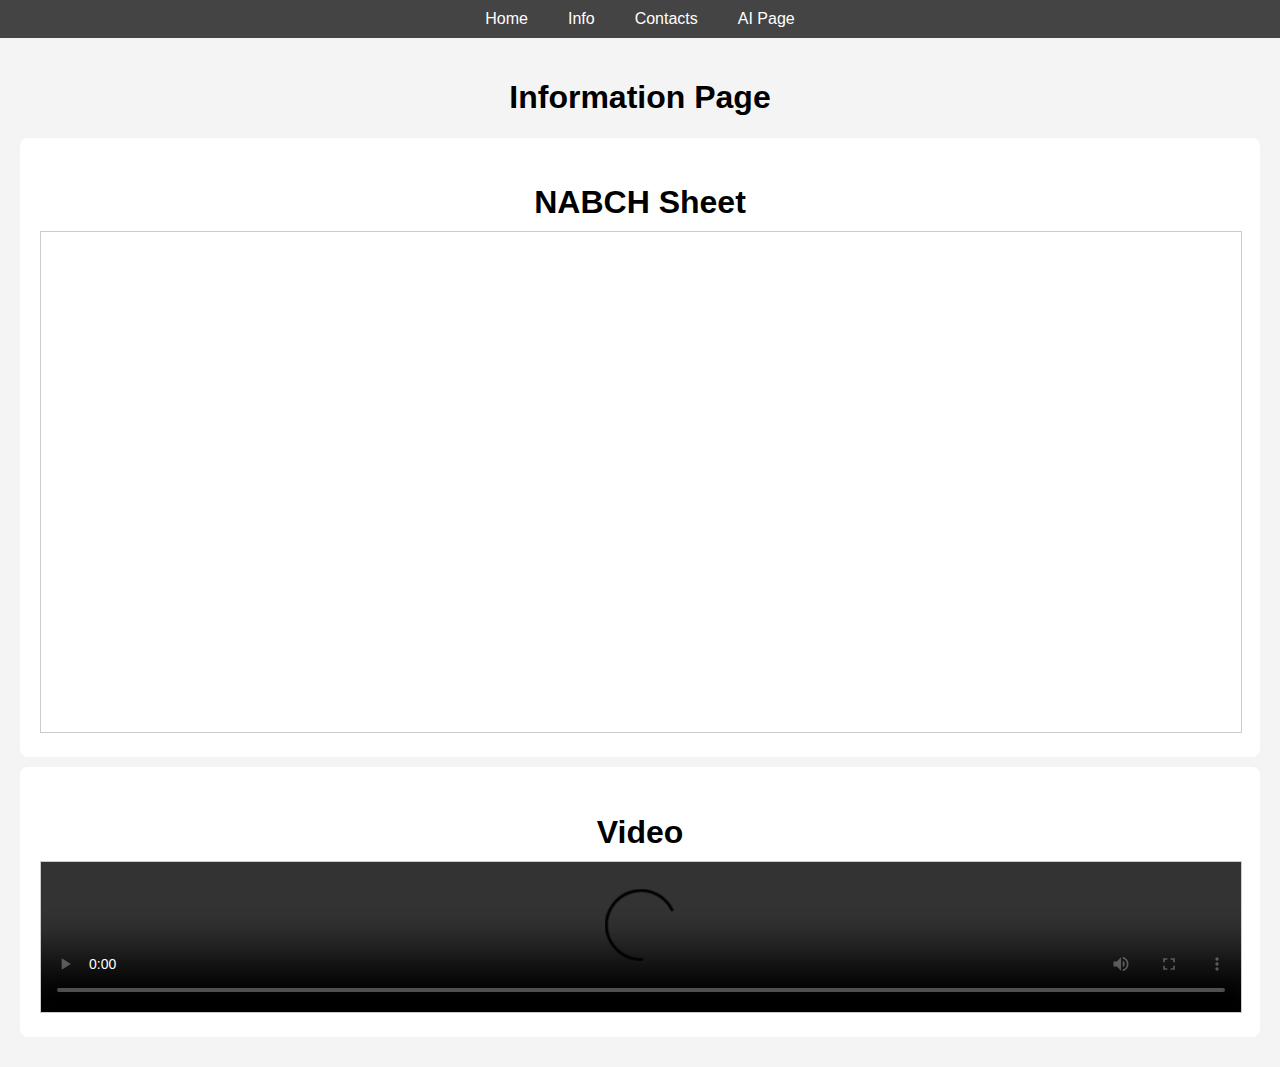
==== info.html @ f09ea289 "Add files via upload" ====
<!-- Info Page -->
<!DOCTYPE html>
<html lang="en">
<head>
    <meta charset="UTF-8">
    <meta name="viewport" content="width=device-width, initial-scale=1.0">
    <title>Info</title>
    <link rel="stylesheet" href="styles.css">
</head>
<body>
    <nav>
        <ul>
            <li><a href="index.html">Home</a></li>
            <li><a href="info.html">Info</a></li>
            <li><a href="contacts.html">Contacts</a></li>
            <li><a href="ai.html">AI Page</a></li>
        </ul>
    </nav>
    
    <main>
        <h1>Information Page</h1>
        <section>
            <h2>NABCH Sheet</h2>
            <iframe src="src/ScamGram.pdf" width="100%" height="500px"></iframe>
        </section>
        <section>
            <h2>Video</h2>
            <video width="100%" controls>
                <source src="video.mp4" type="video/mp4">
                Your browser does not support the video tag.
            </video>
        </section>
    </main>
</body>
</html>
---- styles.css ----
/* Basic styles */
body {
    font-family: Arial, sans-serif;
    margin: 0;
    padding: 0;
    background-color: #f4f4f4;
    text-align: center; /* Center-align everything by default */
}

h2 {
    font-size: 2em; /* Make the h2 headers bigger */
    margin-bottom: 10px;
}

section {
    padding: 20px;
    margin: 10px 0;
    background-color: white;
    border-radius: 8px;
}

/* Left and Right alignment for sections */
.left {
    text-align: left;
}

.right {
    text-align: right;
}

/* Header */
header {
    display: flex;
    justify-content: space-between;
    align-items: center;
    background-color: #333;
    color: white;
    padding: 10px 20px;
}

.logo img {
    height: 40px;
}

/* Dropdown menu button */
.menu-button {
    background-color: #444;
    color: white;
    border: none;
    padding: 10px 15px;
    cursor: pointer;
    font-size: 18px;
}

/* Dropdown menu styles */
.dropdown-menu {
    display: none;
    position: absolute;
    top: 50px;
    right: 20px;
    background-color: #333;
    padding: 10px;
    border-radius: 5px;
}

.dropdown-menu.show {
    display: block;
}

.dropdown-menu ul {
    list-style: none;
    padding: 0;
    margin: 0;
}

.dropdown-menu li {
    padding: 10px 0;
}

.dropdown-menu a {
    color: white;
    text-decoration: none;
    display: block;
    padding: 5px 10px;
}

/* Main content styles */
main {
    padding: 20px;
}

/* Navigation styles */
nav ul {
    list-style: none;
    padding: 0;
    background-color: #444;
    margin: 0;
    overflow: hidden;
    display: flex;
    justify-content: center;
}

nav ul li {
    padding: 10px 20px;
}

nav ul li a {
    color: white;
    text-decoration: none;
}

/* Media and video */
iframe, video {
    max-width: 100%;
    border: 1px solid #ccc;
}

#botui-app {
    max-width: 600px;
    margin: 30px auto;
    padding: 20px;
    border: 1px solid #ccc;
    background-color: #fff;
    border-radius: 5px;
    position: relative; /* Ensures the input is within the correct context */
    z-index: 1; /* Make sure it’s above other content */
}

.botui-container {
    font-family: Arial, sans-serif;
    font-size: 16px;
    z-index: 1; /* Ensures that the container isn’t being hidden */
}

.botui-message {
    z-index: 1;
}

.botui-actions-text input {
    z-index: 2;
    position: relative;  /* Make sure the text input field stays visible */
}
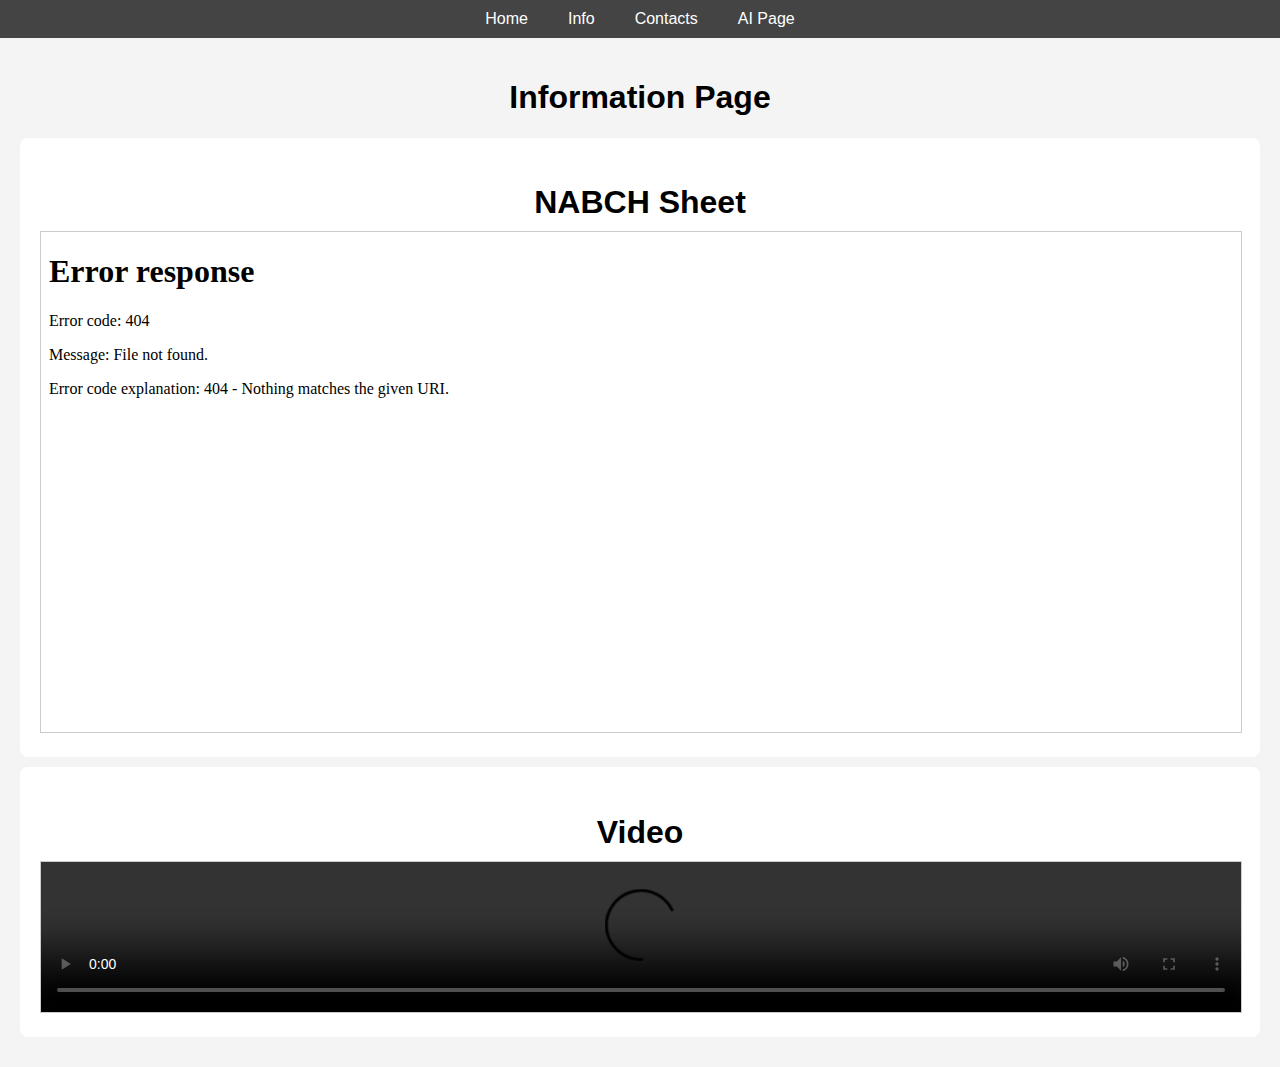
==== commit 776f0191: "Update info.html again..." ====
--- a/info.html
+++ b/info.html
@@ -21,7 +21,7 @@
         <h1>Information Page</h1>
         <section>
             <h2>NABCH Sheet</h2>
-            <iframe src="src/ScamGram.pdf" width="100%" height="500px"></iframe>
+            <iframe src="ScamGram.pdf" width="100%" height="500px"></iframe>
         </section>
         <section>
             <h2>Video</h2>
